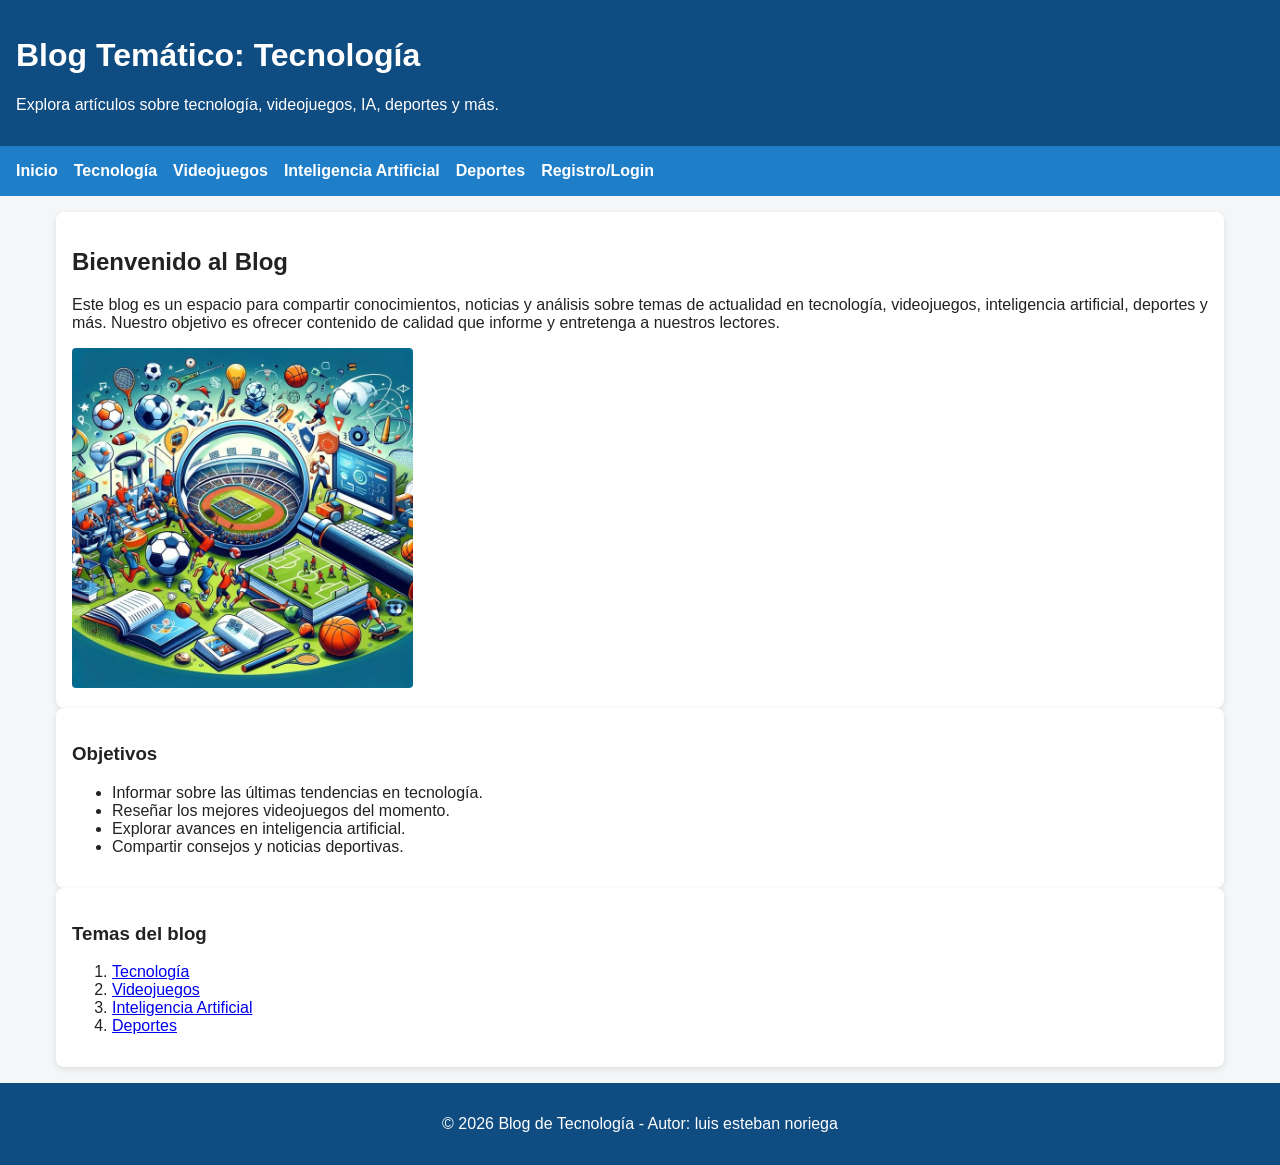
==== index.html @ ef5f4db6 "index inicio" ====
<!DOCTYPE html>
<html lang="es">
<head>
  <meta charset="UTF-8">
  <meta name="viewport" content="width=device-width, initial-scale=1.0">
  <title>Blog de Tecnología</title>
  <link rel="stylesheet" href="css/style.css">
</head>
<body>
  <header>
    <h1>Blog Temático: Tecnología</h1>
    <p>Explora artículos sobre tecnología, videojuegos, IA, deportes y más.</p>
  </header>
  <nav>
    <ul>
      <li><a href="index.html">Inicio</a></li>
      <li><a href="tecnologia.html">Tecnología</a></li>
      <li><a href="videojuegos.html">Videojuegos</a></li>
      <li><a href="ia.html">Inteligencia Artificial</a></li>
      <li><a href="deportes.html">Deportes</a></li>
      <li><a href="formulario.html">Registro/Login</a></li>
    </ul>
  </nav>
  <main>
    <section>
      <article>
        <h2>Bienvenido al Blog</h2>
        <p>
            Este blog es un espacio para compartir conocimientos, noticias y análisis sobre temas de actualidad en tecnología, videojuegos, inteligencia artificial, deportes y más. Nuestro objetivo es ofrecer contenido de calidad que informe y entretenga a nuestros lectores.
        </p>
        <img class="img01" src="imagen/portada.jpg" alt="Portada del blog">
      </article>
      <article>
        <h3>Objetivos</h3>
        <ul>
            <li>Informar sobre las últimas tendencias en tecnología.</li>
            <li>Reseñar los mejores videojuegos del momento.</li>
            <li>Explorar avances en inteligencia artificial.</li>
            <li>Compartir consejos y noticias deportivas.</li>
        </ul>
      </article>
        <article>
            <h3>Temas del blog</h3>
            <ol>
            <li><a href="tecnologia.html">Tecnología</a></li>
            <li><a href="videojuegos.html">Videojuegos</a></li>
            <li><a href="ia.html">Inteligencia Artificial</a></li>
            <li><a href="deportes.html">Deportes</a></li>
            </ol>
    </section>
  </main>
  <footer>
    <p>&copy; 2026 Blog de Tecnología - Autor: luis esteban noriega</p>
  </footer>
</body>
</html>
---- css/style.css ----
/* Estilos básicos del blog */
body {
  font-family: Arial, Helvetica, sans-serif;
  margin: 0;
  padding: 0;
  background: #f4f6f8;
  color: #222;
}
header, nav, section, article, aside, footer {
  padding: 1rem;
}
header {
  background: #0f4c81;
  color: white;
}
nav {
  background: #1f7ec8;
}
nav ul {
  display: flex;
  list-style: none;
  margin: 0;
  padding: 0;
}
nav li { margin-right: 1rem; }
nav a {
  color: white;
  text-decoration: none;
  font-weight: bold;
}
main { 
    display: grid;
    gap: 1rem; 
    max-width: 1200px;
     margin: auto; }
article { background: white; border-radius: 8px; box-shadow: 0 2px 6px rgba(0,0,0,0.1); }
img { max-width: 100%; border-radius: 4px; }
table { width: 100%; border-collapse: collapse; margin: 1rem 0; }
th, td { border: 1px solid #bbb; padding: 0.5rem; text-align: left; }
caption { font-weight: bold; margin-bottom: 0.5rem; }
footer { background: #0f4c81; color: white; text-align: center; }
form { display: grid; gap: 0.75rem; background: #fff; border-radius: 8px; padding: 1rem; }
input, select, textarea { width: 100%; padding: 0.5rem; border: 1px solid #ccc; border-radius: 4px; }
button { background: #0f4c81; color: white; border: 0; padding: 0.6rem 1rem; border-radius: 5px; cursor: pointer; }
.img01 { max-width: 30%; height: auto; }
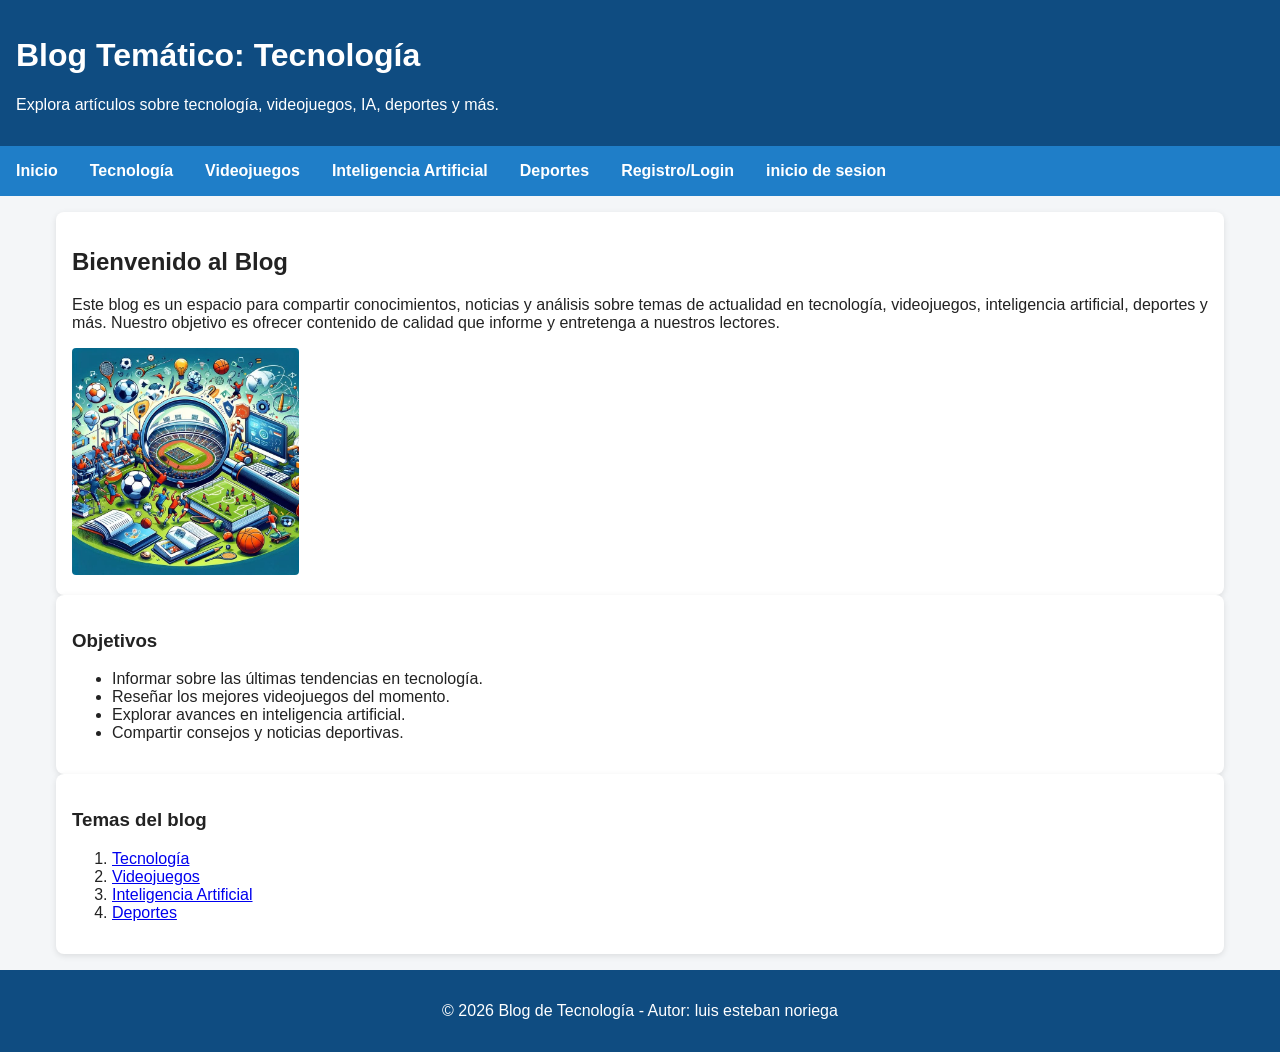
==== commit 3ecb4f49: "modificacion2" ====
--- a/index.html
+++ b/index.html
@@ -19,6 +19,7 @@
       <li><a href="ia.html">Inteligencia Artificial</a></li>
       <li><a href="deportes.html">Deportes</a></li>
       <li><a href="formulario.html">Registro/Login</a></li>
+      <li><a href="login.html">inicio de sesion</a></li>
     </ul>
   </nav>
   <main>
--- a/css/style.css
+++ b/css/style.css
@@ -22,24 +22,80 @@
   margin: 0;
   padding: 0;
 }
-nav li { margin-right: 1rem; }
+nav li { margin-right: 2rem; }
 nav a {
   color: white;
   text-decoration: none;
   font-weight: bold;
+}
+a:hover{
+    color: black;
 }
 main { 
     display: grid;
     gap: 1rem; 
     max-width: 1200px;
      margin: auto; }
-article { background: white; border-radius: 8px; box-shadow: 0 2px 6px rgba(0,0,0,0.1); }
-img { max-width: 100%; border-radius: 4px; }
-table { width: 100%; border-collapse: collapse; margin: 1rem 0; }
-th, td { border: 1px solid #bbb; padding: 0.5rem; text-align: left; }
-caption { font-weight: bold; margin-bottom: 0.5rem; }
-footer { background: #0f4c81; color: white; text-align: center; }
-form { display: grid; gap: 0.75rem; background: #fff; border-radius: 8px; padding: 1rem; }
-input, select, textarea { width: 100%; padding: 0.5rem; border: 1px solid #ccc; border-radius: 4px; }
-button { background: #0f4c81; color: white; border: 0; padding: 0.6rem 1rem; border-radius: 5px; cursor: pointer; }
-.img01 { max-width: 30%; height: auto; }
+article { 
+  background: white; 
+  border-radius: 8px; 
+  box-shadow: 0 2px 6px rgba(0,0,0,0.1);
+}
+img { 
+  max-width: 100%; 
+  border-radius: 4px; 
+}
+table { 
+  width: 100%; 
+  border-collapse: collapse; 
+  margin: 1rem 0; }
+th, td { 
+  border: 1px solid #5f5252; 
+  padding: 0.5rem; 
+  text-align: left; 
+}
+th{
+    color: aliceblue;
+    background-color: rgb(96, 96, 117);
+}
+tr:hover{
+    background-color:rgb(91, 91, 97) ;
+    cursor: pointer;
+}
+caption { 
+  font-weight: bold; 
+  margin-bottom: 0.5rem;
+ }
+footer { 
+  background: #0f4c81;
+  color: white; 
+  text-align: center;
+}
+from {
+    opacity: 0;
+    transform: translateY(20px);
+  }
+  to {
+    opacity: 1;
+    transform: translateY(0);
+  }
+
+input, select, textarea { 
+  width: 100%; 
+  padding: 0.5rem; 
+  border: 1px solid #ccc; 
+  border-radius: 4px; 
+}
+button { 
+  background: #0f4c81; 
+  color: white; 
+  border: 0; 
+  padding: 0.6rem 1rem; 
+  border-radius: 5px; 
+  cursor: pointer; 
+}
+.img01 { 
+  max-width: 20%; 
+  height: auto; 
+}
+
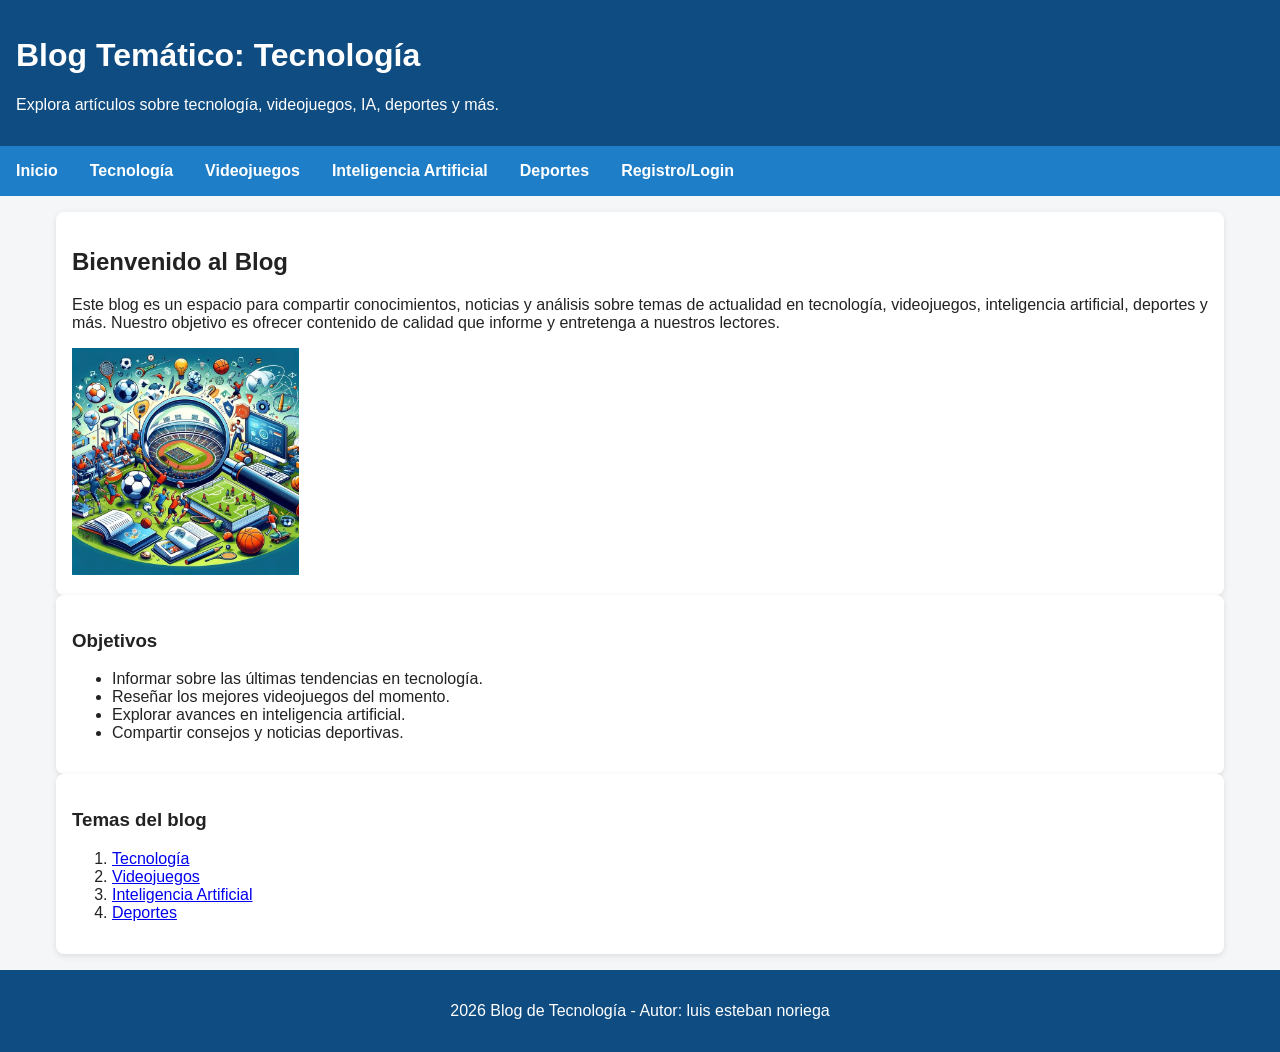
==== commit b8b1e04c: "modificacion3" ====
--- a/index.html
+++ b/index.html
@@ -19,7 +19,7 @@
       <li><a href="ia.html">Inteligencia Artificial</a></li>
       <li><a href="deportes.html">Deportes</a></li>
       <li><a href="formulario.html">Registro/Login</a></li>
-      <li><a href="login.html">inicio de sesion</a></li>
+      
     </ul>
   </nav>
   <main>
@@ -51,7 +51,7 @@
     </section>
   </main>
   <footer>
-    <p>&copy; 2026 Blog de Tecnología - Autor: luis esteban noriega</p>
+    <p> 2026 Blog de Tecnología - Autor: luis esteban noriega</p>
   </footer>
 </body>
 </html>
--- a/css/style.css
+++ b/css/style.css
@@ -1,4 +1,4 @@
-/* Estilos básicos del blog */
+
 body {
   font-family: Arial, Helvetica, sans-serif;
   margin: 0;
@@ -41,10 +41,10 @@
   border-radius: 8px; 
   box-shadow: 0 2px 6px rgba(0,0,0,0.1);
 }
-img { 
+/*img { 
   max-width: 100%; 
   border-radius: 4px; 
-}
+}*/
 table { 
   width: 100%; 
   border-collapse: collapse; 
@@ -71,15 +71,13 @@
   color: white; 
   text-align: center;
 }
-from {
-    opacity: 0;
-    transform: translateY(20px);
-  }
-  to {
-    opacity: 1;
-    transform: translateY(0);
-  }
-
+form { 
+  display: grid; 
+  gap: 0.75rem; 
+  background: #fff; 
+  border-radius: 8px; 
+  padding: 1rem;
+}
 input, select, textarea { 
   width: 100%; 
   padding: 0.5rem; 
@@ -94,6 +92,9 @@
   border-radius: 5px; 
   cursor: pointer; 
 }
+button:hover{
+  color: black;
+}
 .img01 { 
   max-width: 20%; 
   height: auto; 
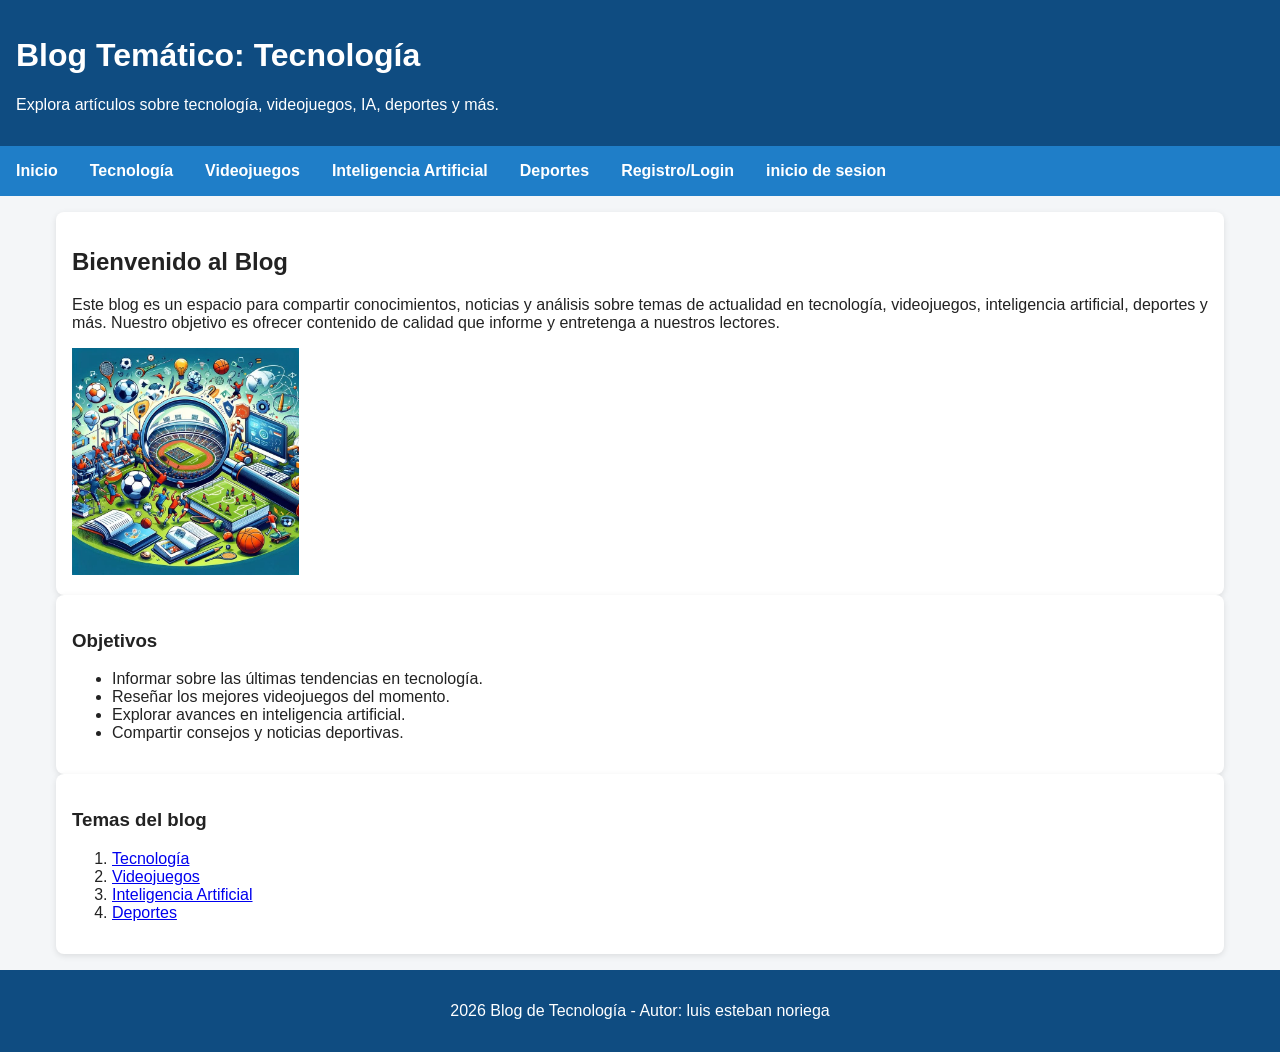
==== commit 3608fa84: "modificacion4" ====
--- a/index.html
+++ b/index.html
@@ -19,7 +19,7 @@
       <li><a href="ia.html">Inteligencia Artificial</a></li>
       <li><a href="deportes.html">Deportes</a></li>
       <li><a href="formulario.html">Registro/Login</a></li>
-      
+      <li><a href="login.html">inicio de sesion</a></li>
     </ul>
   </nav>
   <main>
--- a/css/style.css
+++ b/css/style.css
@@ -59,8 +59,12 @@
     background-color: rgb(96, 96, 117);
 }
 tr:hover{
-    background-color:rgb(91, 91, 97) ;
+    background-color:rgb(13, 13, 62) ;
     cursor: pointer;
+}
+
+tr:nth-child(even){
+    background-color: rgb(47, 45, 45);
 }
 caption { 
   font-weight: bold; 
